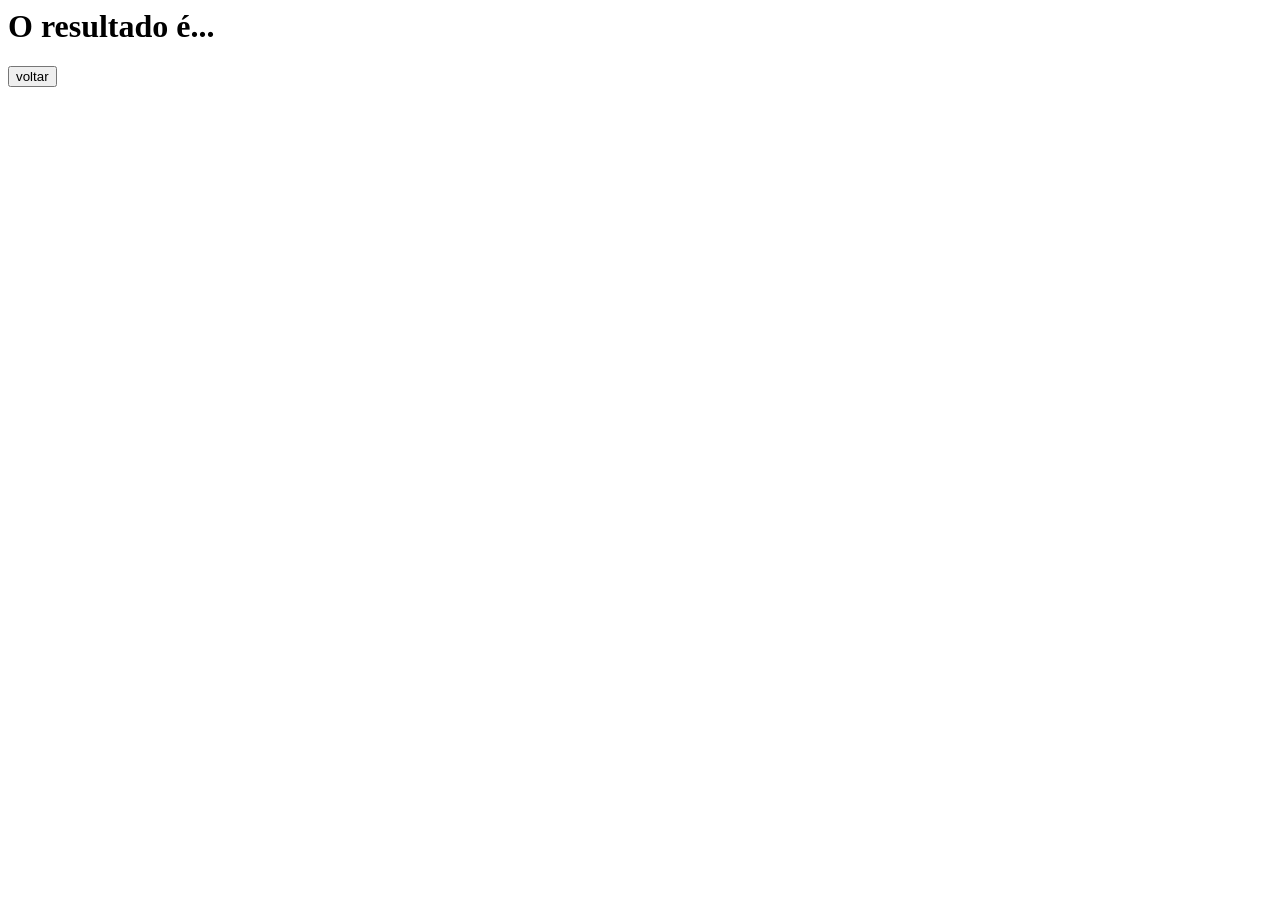
==== resultado.html @ 90c1ee02 "2 páginas com navegação" ====
<html>
	<head>
		<title>Conversor de Moeda</title>
		<meta charset="UTF-8"/>
		<script>
			// JavaScript
			function voltar(){
				var resposta = confirm("Deseja voltar?");
				if(resposta){
					location.href = "index.html";
				}
			}	
		</script>
	</head>
	<boby>
		<h1>O resultado é...</h1>
		<button type="button" onclick="voltar()">
			voltar
		</button>
	</boby>
</html>
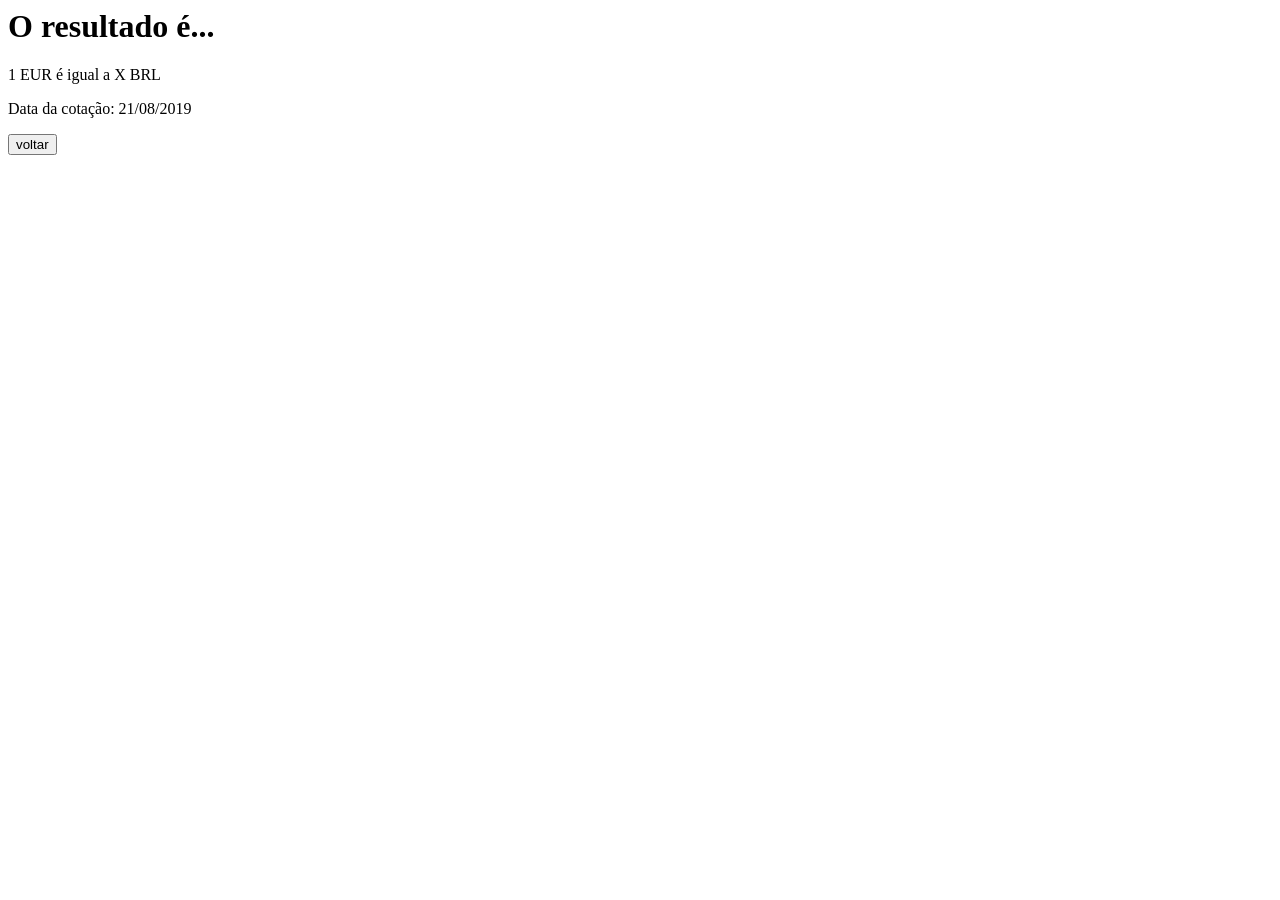
==== commit f63232fa: "conversao origem -> destino" ====
--- a/resultado.html
+++ b/resultado.html
@@ -9,11 +9,62 @@
 				if(resposta){
 					location.href = "index.html";
 				}
-			}	
+			}
+			
+			window.onload = function(){
+				chamarAPI();
+			}
+			
+			function chamarAPI(){
+				const endpoint = "https://api.exchangeratesapi.io/latest";
+				var request = new XMLHttpRequest();
+				// Call Back
+				request.addEventListener("load", respostaAPI);
+				request.open("GET", endpoint);
+				request.send();
+			}
+			
+			function respostaAPI(){
+				// console.log(this);
+				var oResposta = JSON.parse(this.responseText);
+				var url = new URL(location.href);
+				
+				var sMoedaOrigem = url.searchParams.get("origem");
+				var sMoedaDestino = url.searchParams.get("destino");
+				var sMoedaDefault = oResposta.base;
+				var sDataConsulta = oResposta.date;
+				var sDia = sDataConsulta.substring(8, 10);
+				var sMes = sDataConsulta.substring(5, 7);
+				var sAno = sDataConsulta.substring(0, 4);
+				sDataConsulta = sDia + "/" + sMes + "/" + sAno;
+				if(sMoedaDefault == sMoedaOrigem){
+					var fvalor = oResposta.rates[sMoedaDestino];
+				}
+				else {
+					var fvalorOrigem = oResposta.rates[sMoedaOrigem];
+					var fvalorDestino = oResposta.rates[sMoedaDestino];
+					if (fvalorOrigem != 0){
+						var fvalor = fvalorDestino / fvalorOrigem;
+					}
+				}
+				document.querySelector("#valor_destino").innerText = fvalor;
+				document.querySelector("#moeda_destino").innerText = sMoedaDestino;
+				document.querySelector("#moeda_origem").innerText = sMoedaOrigem;
+				document.querySelector("#data_consulta").innerText = sDataConsulta;
+			}
+			
 		</script>
 	</head>
 	<boby>
 		<h1>O resultado é...</h1>
+		<p>
+			1 <span id="moeda_origem">EUR</span> é igual a
+			<span id="valor_destino">X</span>
+			<span id="moeda_destino">BRL</span>
+		</p>
+		<p>
+			Data da cotação: <span id="data_consulta">21/08/2019</span>
+		</p>
 		<button type="button" onclick="voltar()">
 			voltar
 		</button>
